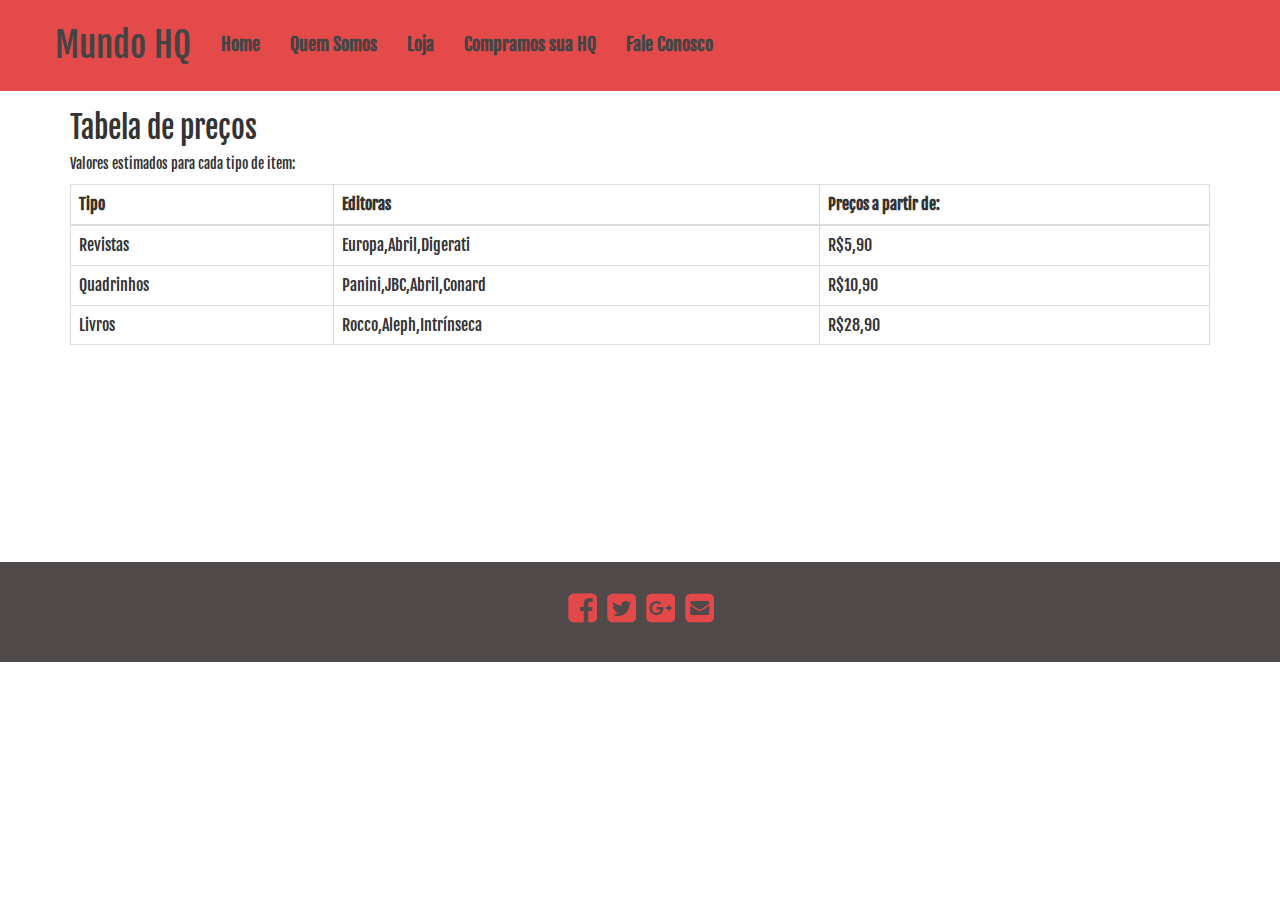
==== Mundo-HQ/view/compramosLivro.html @ 58935bae "loja Concluida" ====
<DOCTYPE html>
  <html>
    <head>
      <meta charset="utf-8">
      <title>Compramos | Mundo HQ</title>

      <script src="../js/jquery-3.2.1.min.js"></script>
      <script src="../js/main.js"></script>
      <link rel="stylesheet" href="https://maxcdn.bootstrapcdn.com/font-awesome/4.7.0/css/font-awesome.min.css">
      <!-- Latest compiled and minified CSS -->
      <link rel="stylesheet" href="https://maxcdn.bootstrapcdn.com/bootstrap/3.3.7/css/bootstrap.min.css" integrity="sha384-BVYiiSIFeK1dGmJRAkycuHAHRg32OmUcww7on3RYdg4Va+PmSTsz/K68vbdEjh4u" crossorigin="anonymous">
      <!-- Latest compiled and minified JavaScript -->
      <script src="https://maxcdn.bootstrapcdn.com/bootstrap/3.3.7/js/bootstrap.min.js" integrity="sha384-Tc5IQib027qvyjSMfHjOMaLkfuWVxZxUPnCJA7l2mCWNIpG9mGCD8wGNIcPD7Txa" crossorigin="anonymous"></script>
      <link href="../css/style.css" rel="stylesheet" type="text/css">
      <link href="../css/animate.css" rel="stylesheet" type="text/css">
      <!-- FONT -->
      <link href="https://fonts.googleapis.com/css?family=Fjalla+One" rel="stylesheet">
    </head>
    <body>
<!-- BEGIN NAVBAR -->
    <nav id="header" class="navbar navbar-fixed-top">
      <div id="header-container" class="container navbar-container">
        <div class="navbar-header">
          <button type="button" class="navbar-toggle collapsed" data-toggle="collapse" data-target="#navbar" aria-expanded="false" aria-controls="navbar">
            <span class="sr-only">Toggle navigation</span>
            <span class="icon-bar"></span>
            <span class="icon-bar"></span>
            <span class="icon-bar"></span>
          </button>
          <a id="brand" class="navbar-brand" href="#">Mundo HQ</a>
        </div>
        <div id="navbar" class="collapse navbar-collapse">
          <ul class="nav navbar-nav">
            <li class="active"><a href="../index.html">Home</a></li>
            <li><a href="quemSomos.html">Quem Somos</a></li>
            <li><a href="loja.html">Loja</a></li>
            <li><a href="compramosLivro.html">Compramos sua HQ</a></li>
            <li><a href="faleConosco.html">Fale Conosco</a></li>
          </ul>
        </div>
      </div>
    </nav>
<!-- END NAVBAR -->
<!-- BEGIN CONTAINER -->
    <div class="container">
      <div id="tabela"> <h2>Tabela de preços</h2>
        <p>Valores estimados para cada tipo de item:</p>
        <table class="table table-bordered">
          <thead>
            <tr>
              <th>Tipo</th>
              <th>Editoras</th>
              <th>Preços a partir de:</th>
            </tr>
          </thead>
          <tbody>
            <tr>
              <td>Revistas</td>
              <td>Europa,Abril,Digerati</td>
              <td>R$5,90</td>
            </tr>
            <tr>
              <td>Quadrinhos</td>
              <td>Panini,JBC,Abril,Conard</td>
              <td>R$10,90</td>
            </tr>
            <tr>
              <td>Livros</td>
              <td>Rocco,Aleph,Intrínseca</td>
              <td>R$28,90</td>
            </tr>
          </tbody>
        </table>
      </div>
    </div>
<!-- END CONTAINER -->
<!-- BEGIN FOOTER -->
    <footer>
       <div class="text-center center-block">
         <a href="https://www.facebook.com/bootsnipp"><i id="social-fb" class="fa fa-facebook-square fa-3x social"></i></a>
	       <a href="https://twitter.com/bootsnipp"><i id="social-tw" class="fa fa-twitter-square fa-3x social"></i></a>
	       <a href="https://plus.google.com/+Bootsnipp-page"><i id="social-gp" class="fa fa-google-plus-square fa-3x social"></i></a>
	       <a href="mailto:bootsnipp@gmail.com"><i id="social-em" class="fa fa-envelope-square fa-3x social"></i></a>
      </div>
    </footer>
<!-- END FOOTER -->
    </body>
  </html>
---- Mundo-HQ/css/style.css ----
/* BEGIN CONFIG MAIN */
*{font-family:'Fjalla One', sans-serif;}
body {margin:0px; padding:0px;background-repeat:no-repeat;background-size: cover;}
/* END CONFIG MAIN */

/* BEGIN NAVBAR */
.navbar-brand {font-size: 24px;}
.navbar-container {padding: 20px 0 20px 0;}
.navbar.navbar-fixed-top.fixed-theme{background-color: #222;border-color: #080808;box-shadow: 0 0 5px rgba(0,0,0,.8);}
.navbar-brand.fixed-theme{font-size: 18px;}
.navbar-container.fixed-theme{padding: 0;}
.navbar-brand.fixed-theme,.navbar-container.fixed-theme,.navbar.navbar-fixed-top.fixed-theme,.navbar-brand,.navbar-container{transition: 0.8s;-webkit-transition:  0.8s;}
#header{background-color: rgba(226, 54, 54, 0.9);position: relative;margin:0px;}
.navbar-nav li a{color:#444;font-weight: 700;font-size:1.3em;transition-duration: 0.5s;}
.navbar-nav li a:hover{text-decoration:none;background-color:transparent; font-size:2em;}
#brand{color:#444;font-size: 2.5em;}
/* END NAVBAR */

/* BEGIN CONTAINER HOME */
#entrada{position: absolute;top: 35%;left: 25%;text-align:center;color: #FFFAF5;}
h1{font-size: 15em;font-weight: 800;text-shadow: 3px 3px 0 #444, -1px -1px 0 #444, 1px -1px 0 #444, -1px 1px 0 #444, 6px 7px 2px #444;}
/* END CONTAINER HOME*/

/* BEGIN FOOTER */
footer{background-color: #504a4a;}
.social:hover{-webkit-transform: scale(1.1);-moz-transform: scale(1.1);-o-transform: scale(1.1);}
.social{-webkit-transform: scale(0.8);-moz-transform: scale(0.8);-o-transform: scale(0.8);-webkit-transition-duration: 0.5s;-moz-transition-duration: 0.5s;-o-transition-duration: 0.5s;}
#social-fb:hover{color: #3B5998;}
#social-tw:hover{color: #4099FF;}
#social-gp:hover{color: #d34836;}
#social-em:hover {color: #f39c12;}
.text-center{height: 100px;padding-top: 25px;}
.text-center a i{color: #e44949;}
/*END FOOTER */

/* BEGIN CONTAINER QUEM SOMOS */
.main{width: 100%;margin: 0px;padding: 0px;}
#principal{background-image:url('../img/heroi.png');height: 700px;background-repeat: no-repeat;background-size: 100% 700px;}
#principal > p {text-align: center;position: relative;top: 50%;font-size: 5em;font-weight: 900;color: #d6cdcd;}
#descricao{background-color: #504a4a;color: #d6cdcd;padding: 40px;}
.titulo{text-align: center;font-size: 2em;}
.text{font-size: 1.5em;text-align: center;}
/* END CONTAINER QUEM SOMOS */
/* BEGIN CARD */
h5 {font-size: 1.28571429em;font-weight: 700;line-height: 1.2857em;margin: 0;}
.card {font-size: 1em;text-align:center;overflow: hidden;padding: 0;margin:1%;border: none;border-radius: .28571429rem;box-shadow: 0 1px 3px 0 #d4d4d5, 0 0 0 1px #d4d4d5;}
.card-block {font-size: 1em;position: relative;margin: 0;padding: 1em;border: none;border-top: 1px solid rgba(34, 36, 38, .1);box-shadow: none;}
.card-img-top {display: block;width: 50%;position: relative;left: 25%;margin: 5px;}
.text-bold {font-weight: 700;}
.mt-4{padding: 0px;}
.row{margin-left: 0px !important;margin-right: 0px !important;}
/* END CARD */

/* BEGIN CONTAINER COMPRAMOS SUA HQ */
.main{width: 100%;margin: 0px;padding: 0px;}
#tabela{height: 451px;background-repeat: no-repeat;background-size: 100% 700px;}
/* END CONTAINER COMPRAMOS SUA HQ */

/* BEGIN CARD DA LOJA */

/* END CARD DA LOJA */
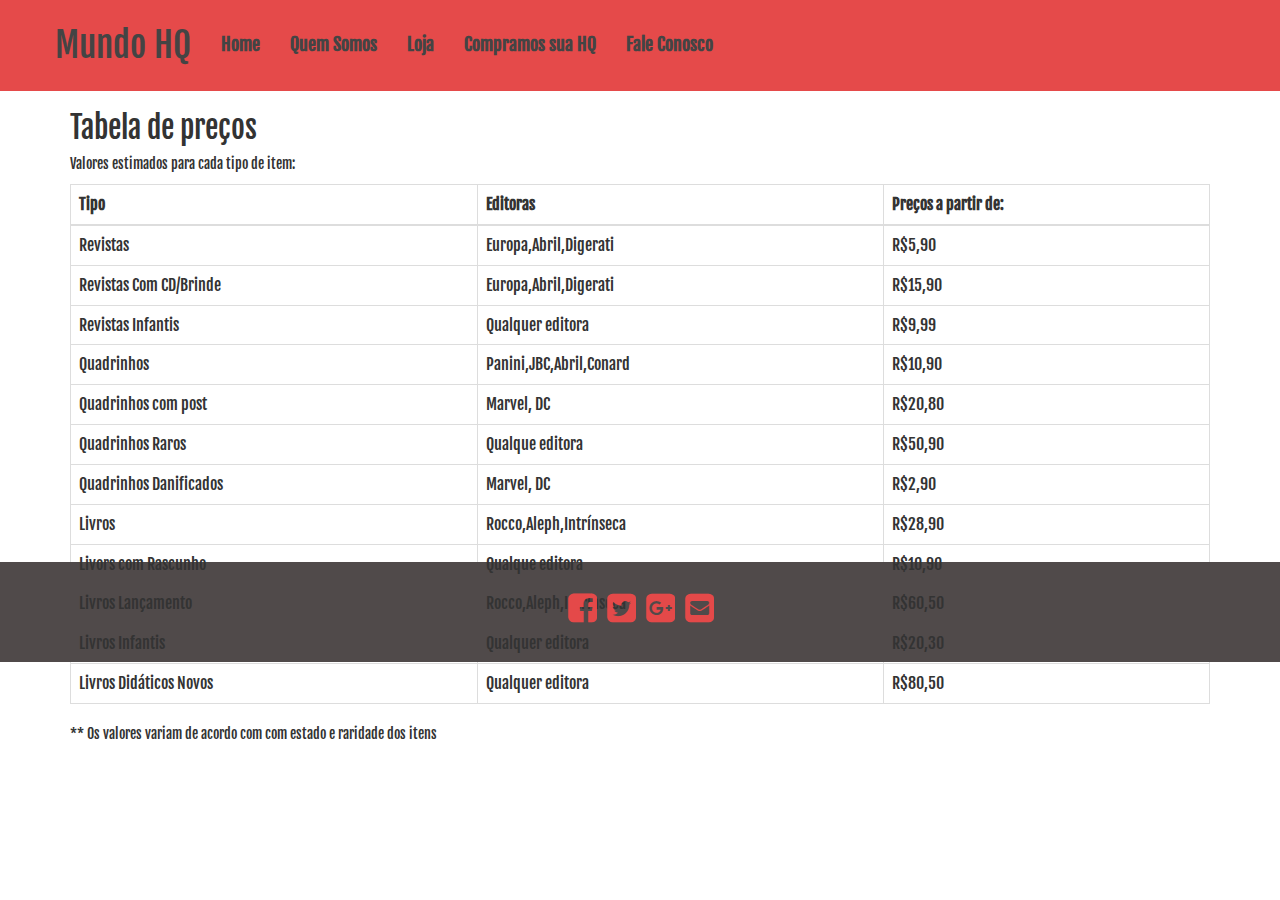
==== commit 62bc7699: "Merge pull request #1 from yagoadc/master" ====
--- a/Mundo-HQ/view/compramosLivro.html
+++ b/Mundo-HQ/view/compramosLivro.html
@@ -60,17 +60,63 @@
               <td>R$5,90</td>
             </tr>
             <tr>
+              <td>Revistas Com CD/Brinde</td>
+              <td>Europa,Abril,Digerati</td>
+              <td>R$15,90</td>
+            </tr>
+            <tr>
+              <td>Revistas Infantis</td>
+              <td>Qualquer editora</td>
+              <td>R$9,99</td>
+            </tr>
+            <tr>
               <td>Quadrinhos</td>
               <td>Panini,JBC,Abril,Conard</td>
               <td>R$10,90</td>
+            </tr>
+            <tr>
+              <td>Quadrinhos com post</td>
+              <td>Marvel, DC</td>
+              <td>R$20,80</td>
+            </tr>
+            <tr>
+              <td>Quadrinhos Raros</td>
+              <td>Qualque editora</td>
+              <td>R$50,90</td>
+            </tr>
+            <tr>
+              <td>Quadrinhos Danificados</td>
+              <td>Marvel, DC</td>
+              <td>R$2,90</td>
             </tr>
             <tr>
               <td>Livros</td>
               <td>Rocco,Aleph,Intrínseca</td>
               <td>R$28,90</td>
             </tr>
+            <tr>
+              <td>Livors com Rascunho</td>
+              <td>Qualque editora</td>
+              <td>R$10,90</td>
+            </tr>
+            <tr>
+              <td>Livros Lançamento</td>
+              <td>Rocco,Aleph,Intrínseca</td>
+              <td>R$60,50</td>
+            </tr>
+            <tr>
+              <td>Livros Infantis</td>
+              <td>Qualquer editora</td>
+              <td>R$20,30</td>
+            </tr>
+            <tr>
+              <td>Livros Didáticos Novos</td>
+              <td>Qualquer editora</td>
+              <td>R$80,50</td>
+            </tr>
           </tbody>
         </table>
+        <p>** Os valores variam de acordo com com estado e raridade dos itens</p>
       </div>
     </div>
 <!-- END CONTAINER -->
